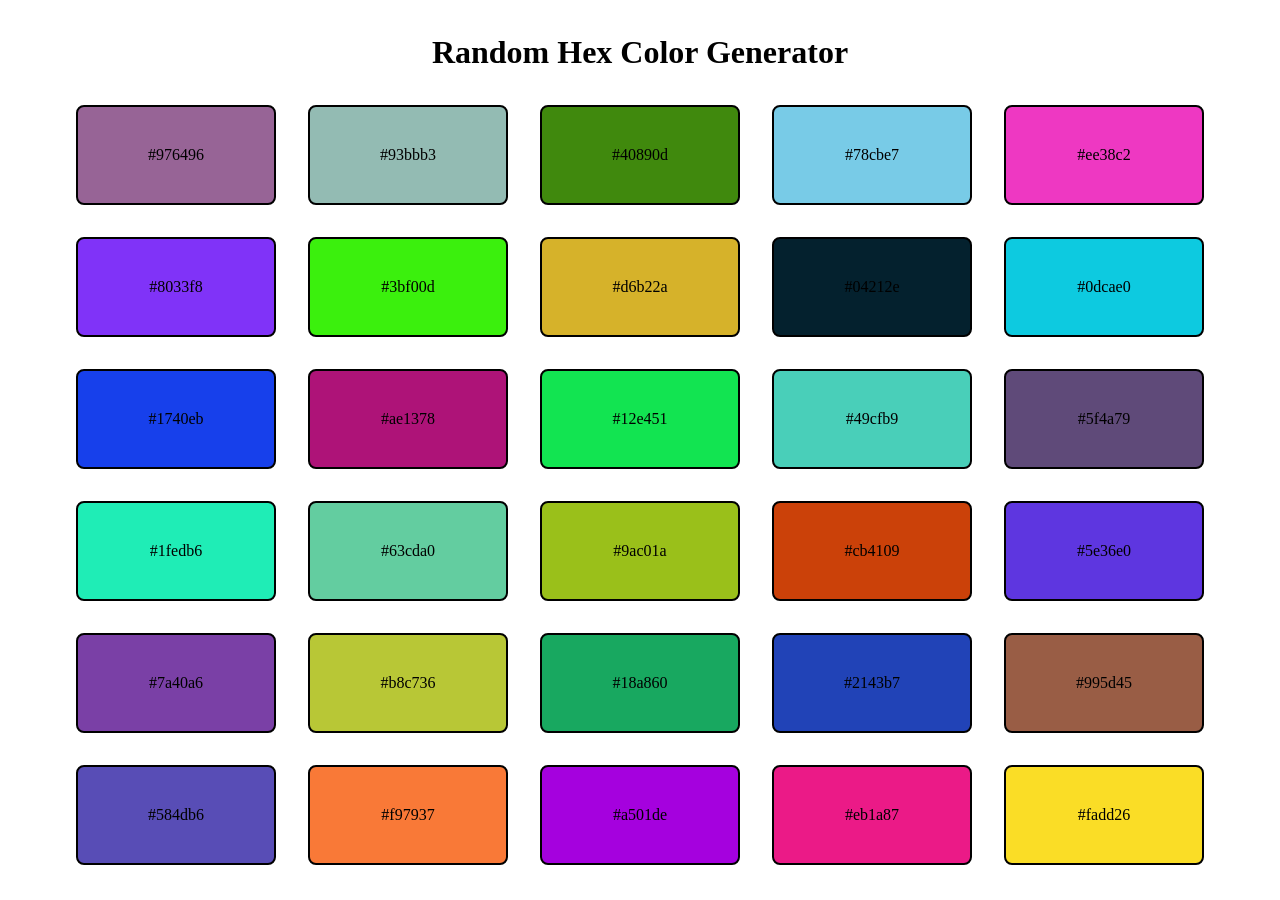
==== Random Color Generator/index.html @ d777125d "initial commit" ====
<!DOCTYPE html>
<html lang="en">
<head>
    <meta charset="UTF-8">
    <meta name="viewport" content="width=device-width, initial-scale=1.0">
    <title>Document</title>
    <link rel="stylesheet" href="style.css">
    <script src="script.js" defer></script>
</head>
<body>
    <h1>Random Hex Color Generator</h1>
    <div class="container">
        
    </div>
</body>
</html>
---- Random Color Generator/style.css ----
*{
    margin: 0;
    padding: 0;
    box-sizing: border-box;
}
h1{
    text-align: center;
    margin: 34px 0;
}

.container{
    width: 100vw;
    display: flex;
    gap: 2rem;
    flex-wrap: wrap;
    justify-content: center;
}
.color-container{
    border: 2px solid black;
    width: 200px;
    height: 100px;
    border-radius: 8px;
    display: flex;
    justify-content: center;
    align-items: center;
}
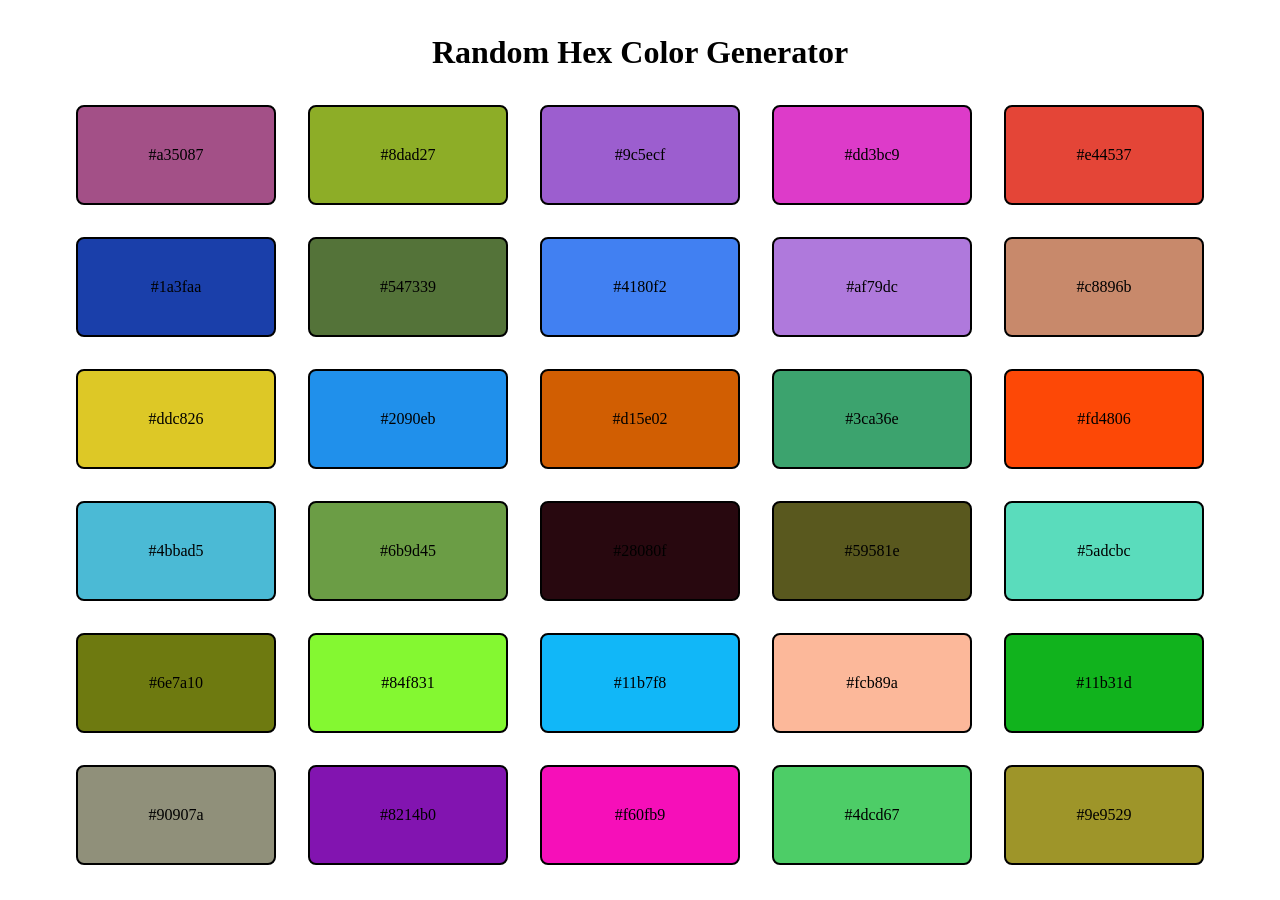
==== commit 0b2f614b: "title rename" ====
--- a/Random Color Generator/index.html
+++ b/Random Color Generator/index.html
@@ -3,7 +3,7 @@
 <head>
     <meta charset="UTF-8">
     <meta name="viewport" content="width=device-width, initial-scale=1.0">
-    <title>Document</title>
+    <title>Random Hex Color Generator</title>
     <link rel="stylesheet" href="style.css">
     <script src="script.js" defer></script>
 </head>
